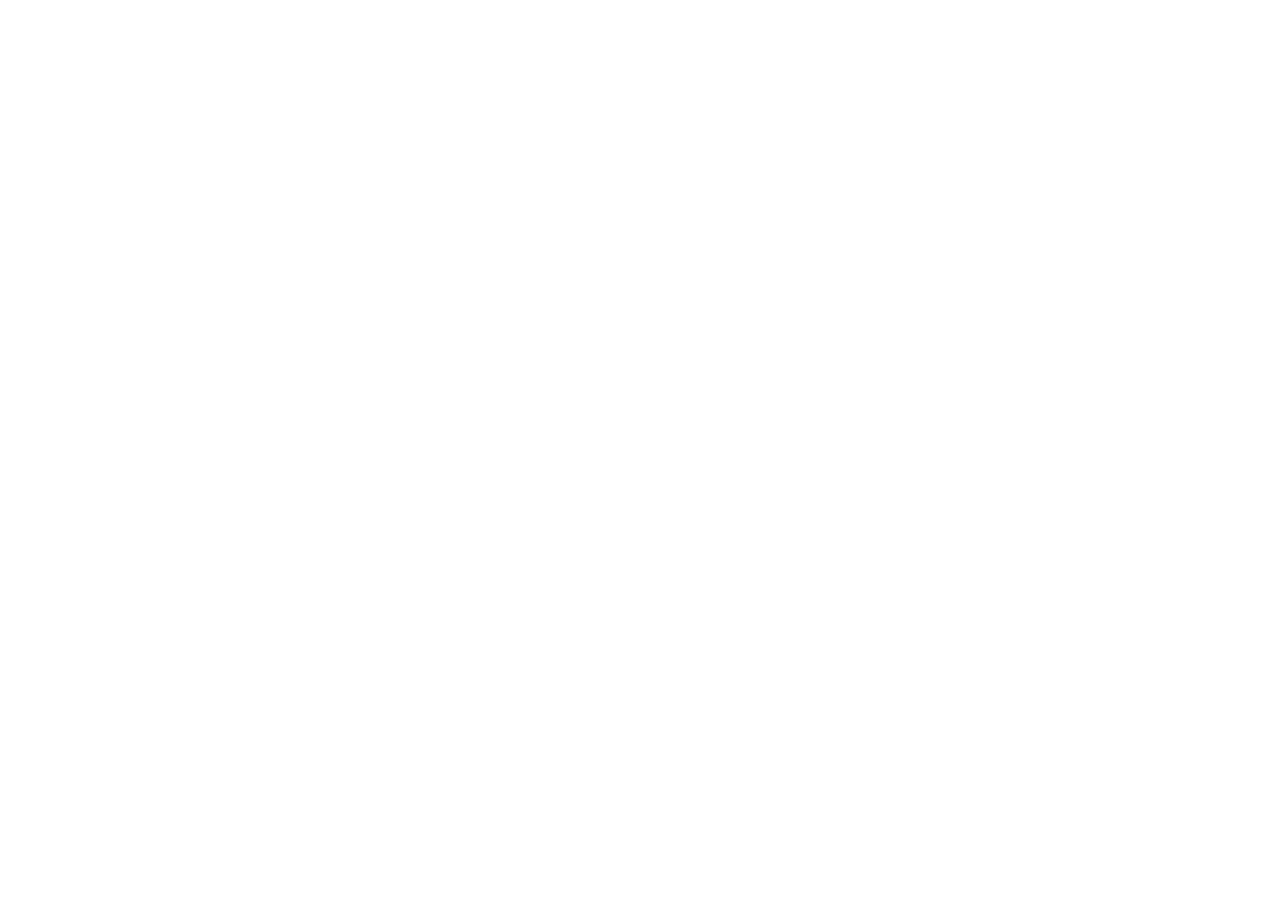
==== ar.html @ d33f33f4 "Update ar.html" ====
<!DOCTYPE html>
<html>
<head>
  <meta name="viewport" content="width=device-width, initial-scale=1" />
  <script src="https://aframe.io/releases/1.4.2/aframe.min.js"></script>
  <script src="https://cdn.jsdelivr.net/npm/mind-ar@1.2.2/dist/mindar-image-aframe.prod.js"></script>
</head>
<body>
  <a-scene 
    mindar-image="imageTargetSrc: /compiledTarget.mind" 
    color-space="sRGB" 
    renderer="colorManagement: true, physicallyCorrectLights" 
    vr-mode-ui="enabled: false" 
    device-orientation-permission-ui="enabled: false">

    <a-assets>
      <img id="card" src="https://raw.githubusercontent.com/Lavin-tom/Lavin-tom.github.io/main/assets/ar.jpeg" style="display: none;" />
    </a-assets>

    <script>
      function preloadImage() {
        var img = new Image();
        img.src = document.querySelector("#card").getAttribute("src");
      }
      preloadImage(); // Call the preload function

      function createScene(width, height) {
        var scene = document.querySelector("a-scene");
        var plane = document.createElement("a-plane");
        plane.setAttribute("position", "0 0 0");
        plane.setAttribute("height", height);
        plane.setAttribute("width", width);
        plane.setAttribute("material", "src: #card");
        scene.appendChild(plane);

        // Attach the AR content (child) to the plane
        var arContent = document.createElement("a-plane");
        arContent.setAttribute("position", "0 0 0.001");
        arContent.setAttribute("height", "1");
        arContent.setAttribute("width", "1");
        plane.appendChild(arContent);
      }

      var current_image = document.getElementById("card");
      createScene(current_image.width, current_image.height);
    </script>

    <a-camera position="0 0 0" look-controls="enabled: false"></a-camera>
    <a-entity mindar-image-target="targetIndex: 0">
      <a-plane position="0 0 0" height="1" width="1" rotation="0 0 0"></a-plane> 
    </a-entity>
  </a-scene>
</body>
</html>
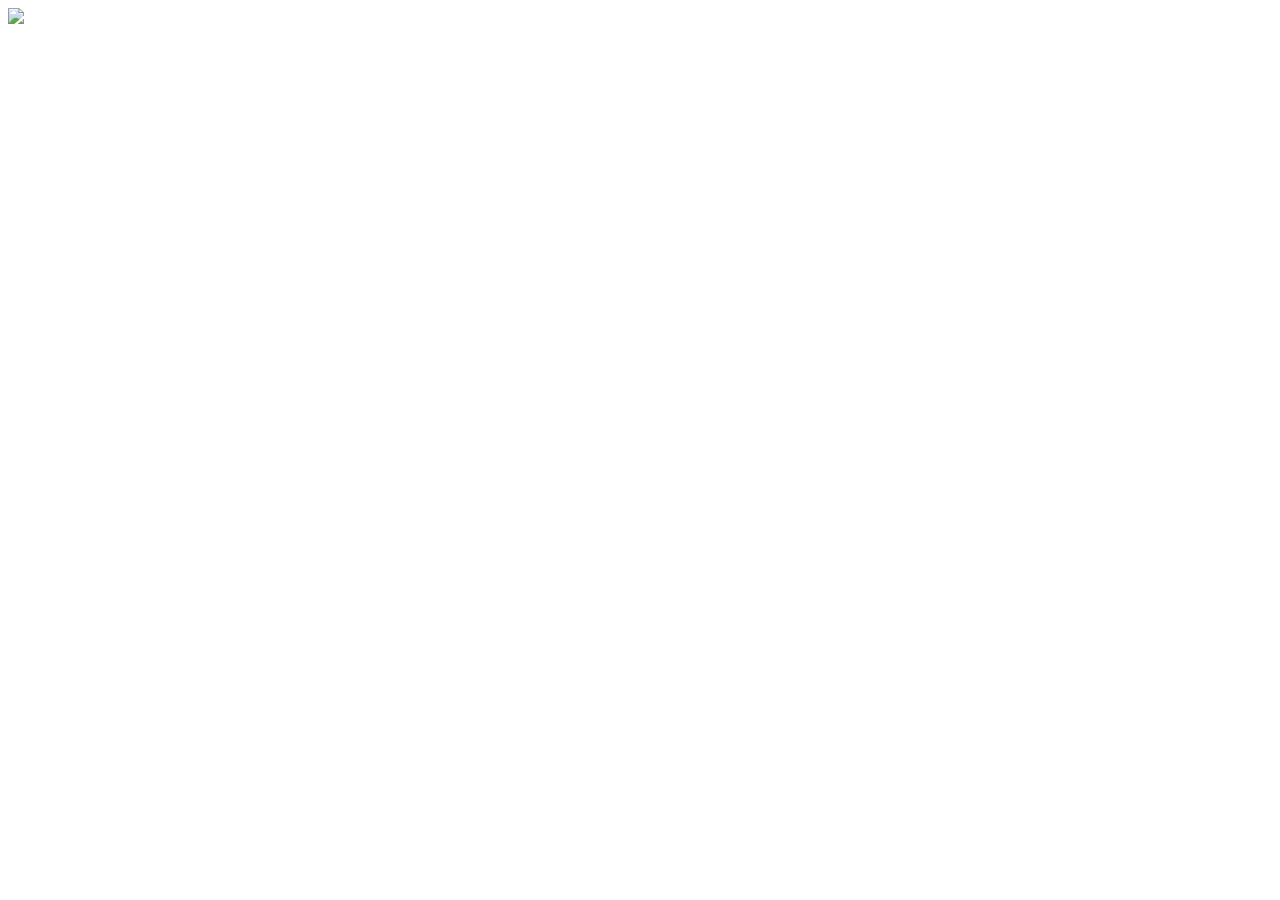
==== commit 10d377d8: "Update ar.html" ====
--- a/ar.html
+++ b/ar.html
@@ -12,42 +12,33 @@
     renderer="colorManagement: true, physicallyCorrectLights" 
     vr-mode-ui="enabled: false" 
     device-orientation-permission-ui="enabled: false">
+	<a-assets>
+		<img id="card" src="https://raw.githubusercontent.com/Lavin-tom/Lavin-tom.github.io/main/assets/ar.jpeg" onload="getImageDimensions()"/>
+    </a-assets>
+	<script>
+      var current_width, current_height; // Define variables to store dimensions
+		function getImageDimensions(){ 
+			var current_image = document.getElementById("card"); 
+			current_width = current_image.width; 
+			current_height = current_image.height;
+			createScene(current_width, current_height); // Pass dimensions to createScene()
+		} 
 
-    <a-assets>
-      <img id="card" src="https://raw.githubusercontent.com/Lavin-tom/Lavin-tom.github.io/main/assets/ar.jpeg" style="display: none;" />
-    </a-assets>
-
-    <script>
-      function preloadImage() {
-        var img = new Image();
-        img.src = document.querySelector("#card").getAttribute("src");
-      }
-      preloadImage(); // Call the preload function
-
-      function createScene(width, height) {
-        var scene = document.querySelector("a-scene");
-        var plane = document.createElement("a-plane");
-        plane.setAttribute("position", "0 0 0");
-        plane.setAttribute("height", height);
-        plane.setAttribute("width", width);
-        plane.setAttribute("material", "src: #card");
-        scene.appendChild(plane);
-
-        // Attach the AR content (child) to the plane
-        var arContent = document.createElement("a-plane");
-        arContent.setAttribute("position", "0 0 0.001");
-        arContent.setAttribute("height", "1");
-        arContent.setAttribute("width", "1");
-        plane.appendChild(arContent);
-      }
-
-      var current_image = document.getElementById("card");
-      createScene(current_image.width, current_image.height);
+		function createScene(width, height){
+			var scene = document.querySelector("a-scene");
+			var plane = document.createElement("a-plane");
+			plane.setAttribute("src","#card");
+			plane.setAttribute("position","0 0 0");
+			plane.setAttribute("height", height); // Use passed height
+			plane.setAttribute("width", width);   // Use passed width
+			plane.setAttribute("rotation","0 0 0");
+			scene.appendChild(plane);
+		}
     </script>
 
     <a-camera position="0 0 0" look-controls="enabled: false"></a-camera>
     <a-entity mindar-image-target="targetIndex: 0">
-      <a-plane position="0 0 0" height="1" width="1" rotation="0 0 0"></a-plane> 
+      <a-plane src="#card" position="0 0 0" height="1" width="1" rotation="0 0 0"></a-plane> 
     </a-entity>
   </a-scene>
 </body>
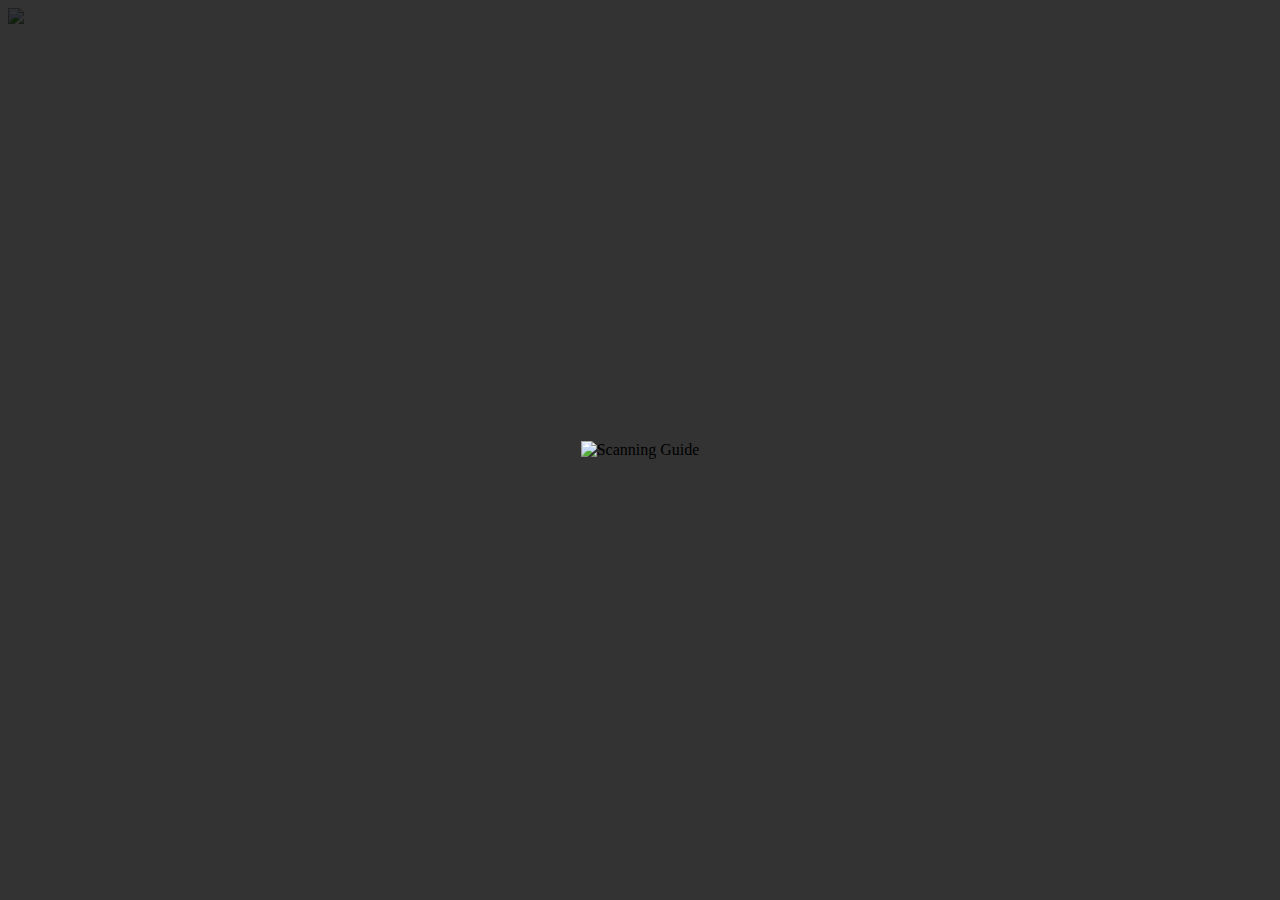
==== commit bafdc86f: "Update ar.html" ====
--- a/ar.html
+++ b/ar.html
@@ -4,36 +4,69 @@
   <meta name="viewport" content="width=device-width, initial-scale=1" />
   <script src="https://aframe.io/releases/1.4.2/aframe.min.js"></script>
   <script src="https://cdn.jsdelivr.net/npm/mind-ar@1.2.2/dist/mindar-image-aframe.prod.js"></script>
+  <style>
+    #example-scanning-overlay {
+      position: absolute;
+      top: 0;
+      left: 0;
+      width: 100%;
+      height: 100%;
+      background: rgba(0, 0, 0, 0.8);
+      display: flex;
+      justify-content: center;
+      align-items: center;
+      z-index: 9999;
+    }
+    #guide_image {
+      max-width: 80%;
+      max-height: 80%;
+    }
+  </style>
 </head>
 <body>
+  <div id="example-scanning-overlay" class="hidden">
+    <img id="guide_image" src="compiledTarget.png" alt="Scanning Guide" />
+  </div>
   <a-scene 
     mindar-image="imageTargetSrc: /compiledTarget.mind" 
     color-space="sRGB" 
     renderer="colorManagement: true, physicallyCorrectLights" 
     vr-mode-ui="enabled: false" 
-    device-orientation-permission-ui="enabled: false">
-	<a-assets>
-		<img id="card" src="https://raw.githubusercontent.com/Lavin-tom/Lavin-tom.github.io/main/assets/ar.jpeg" onload="getImageDimensions()"/>
+    device-orientation-permission-ui="enabled: false"
+    onmindar-scanning-start="showGuideOverlay()"
+    onmindar-scanning-complete="hideGuideOverlay()">
+    <a-assets>
+      <img id="card" src="https://raw.githubusercontent.com/Lavin-tom/Lavin-tom.github.io/main/assets/ar.jpeg" onload="getImageDimensions()"/>
     </a-assets>
-	<script>
+    <script>
       var current_width, current_height; // Define variables to store dimensions
-		function getImageDimensions(){ 
-			var current_image = document.getElementById("card"); 
-			current_width = current_image.width; 
-			current_height = current_image.height;
-			createScene(current_width, current_height); // Pass dimensions to createScene()
-		} 
+      function getImageDimensions(){ 
+        var current_image = document.getElementById("card"); 
+        current_width = current_image.width; 
+        current_height = current_image.height;
+        createScene(current_width, current_height); // Pass dimensions to createScene()
+      } 
 
-		function createScene(width, height){
-			var scene = document.querySelector("a-scene");
-			var plane = document.createElement("a-plane");
-			plane.setAttribute("src","#card");
-			plane.setAttribute("position","0 0 0");
-			plane.setAttribute("height", height); // Use passed height
-			plane.setAttribute("width", width);   // Use passed width
-			plane.setAttribute("rotation","0 0 0");
-			scene.appendChild(plane);
-		}
+      function createScene(width, height){
+        var scene = document.querySelector("a-scene");
+        var plane = document.createElement("a-plane");
+        plane.setAttribute("src","#card");
+        plane.setAttribute("position","0 0 0");
+        plane.setAttribute("height", height); // Use passed height
+        plane.setAttribute("width", width);   // Use passed width
+        plane.setAttribute("rotation","0 0 0");
+        scene.appendChild(plane);
+      }
+
+      function showGuideOverlay() {
+        var overlay = document.getElementById("example-scanning-overlay");
+        overlay.classList.remove("hidden");
+      }
+
+      function hideGuideOverlay() {
+        var overlay = document.getElementById("example-scanning-overlay");
+        overlay.classList.add("hidden");
+      }
     </script>
 
     <a-camera position="0 0 0" look-controls="enabled: false"></a-camera>
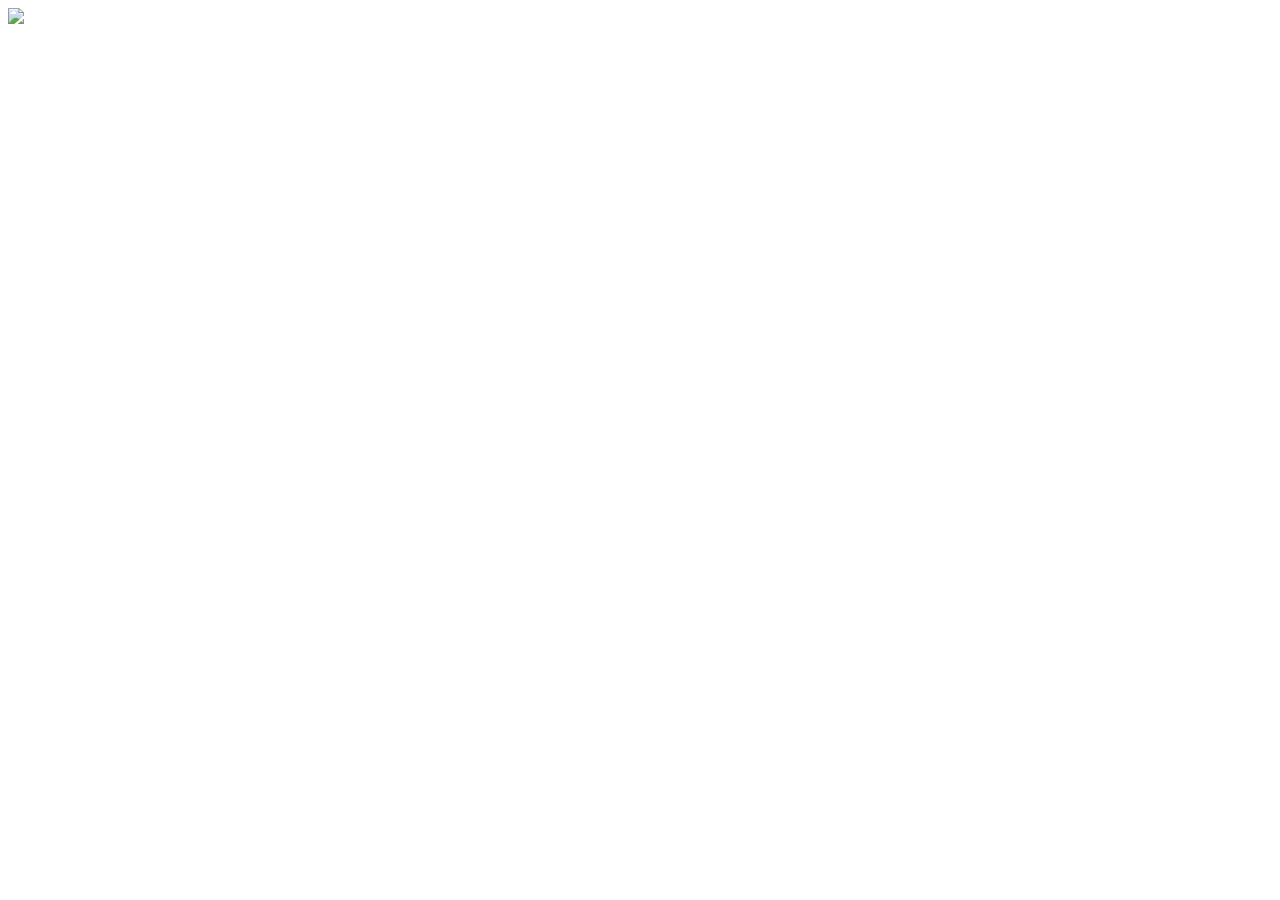
==== commit cb1f0cd4: "Update ar.html" ====
--- a/ar.html
+++ b/ar.html
@@ -17,18 +17,30 @@
       align-items: center;
       z-index: 9999;
     }
-    #guide_image {
-      max-width: 80%;
-      max-height: 80%;
+    #example-scanning-overlay.hidden {
+      display: none;
+    }
+    #loading-overlay {
+      /* custom loading screen styles */
+    }
+    #error-overlay {
+      /* custom error screen styles */
     }
   </style>
 </head>
 <body>
   <div id="example-scanning-overlay" class="hidden">
-    <img id="guide_image" src="compiledTarget.png" alt="Scanning Guide" />
+    <!-- custom scanning screen content -->
+    <img id="guide_image" src="https://raw.githubusercontent.com/Lavin-tom/Lavin-tom.github.io/main/assets/compiledTarget.png" alt="Scanning Guide" />
+  </div>
+  <div id="loading-overlay" class="hidden">
+    <!-- custom loading screen content -->
+  </div>
+  <div id="error-overlay" class="hidden">
+    <!-- custom error screen content -->
   </div>
   <a-scene 
-    mindar-image="imageTargetSrc: /compiledTarget.mind" 
+    mindar-image="uiScanning: #example-scanning-overlay; uiLoading: #loading-overlay; uiError: #error-overlay; imageTargetSrc: ./targets.mind"
     color-space="sRGB" 
     renderer="colorManagement: true, physicallyCorrectLights" 
     vr-mode-ui="enabled: false" 
@@ -39,12 +51,13 @@
       <img id="card" src="https://raw.githubusercontent.com/Lavin-tom/Lavin-tom.github.io/main/assets/ar.jpeg" onload="getImageDimensions()"/>
     </a-assets>
     <script>
-      var current_width, current_height; // Define variables to store dimensions
+      var current_width, current_height;
+
       function getImageDimensions(){ 
         var current_image = document.getElementById("card"); 
         current_width = current_image.width; 
         current_height = current_image.height;
-        createScene(current_width, current_height); // Pass dimensions to createScene()
+        createScene(current_width, current_height);
       } 
 
       function createScene(width, height){
@@ -52,8 +65,8 @@
         var plane = document.createElement("a-plane");
         plane.setAttribute("src","#card");
         plane.setAttribute("position","0 0 0");
-        plane.setAttribute("height", height); // Use passed height
-        plane.setAttribute("width", width);   // Use passed width
+        plane.setAttribute("height", height);
+        plane.setAttribute("width", width);
         plane.setAttribute("rotation","0 0 0");
         scene.appendChild(plane);
       }
